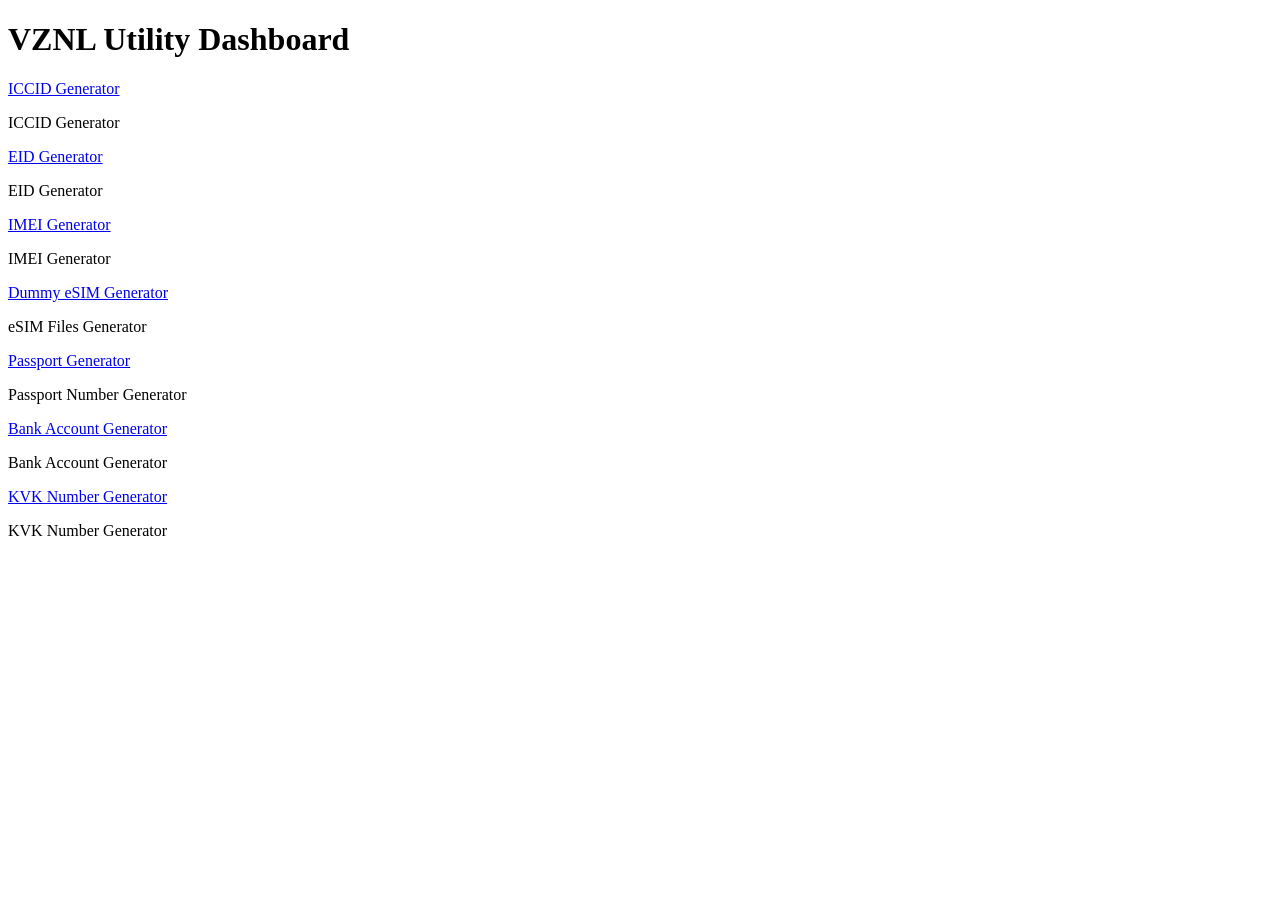
==== index.html @ 62f800eb "Remove AI Chatbot box from dashboard Commented out the AI Chatbot box in the dashboard." ====
<!DOCTYPE html>
<html lang="en">
<head>
    <meta charset="UTF-8">
    <meta name="viewport" content="width=device-width, initial-scale=1.0">
    <title>VZNL Utility Dashboard</title>
    <link rel="stylesheet" href="styles-1.css"> <!-- Main CSS -->
</head>
<body>
    <!-- Dashboard Heading -->
    <h1>VZNL Utility Dashboard</h1>
    
    <!-- White Container -->
    <div class="dashboard-container">
        <!-- ICCID Generator Box -->
        <div class="utility-box-wrapper">
            <a href="iccid.html" class="utility-box">
                <p>ICCID Generator</p>
            </a>
            <span class="box-description">ICCID Generator</span>
        </div>
        
        <!-- EID Generator Box -->
        <div class="utility-box-wrapper">
            <a href="eid.html" class="utility-box">
                <p>EID Generator</p>
            </a>
            <span class="box-description">EID Generator</span>
        </div>
        
        <!-- IMEI Generator Box -->
        <div class="utility-box-wrapper">
            <a href="imei.html" class="utility-box">
                <p>IMEI Generator</p>
            </a>
            <span class="box-description">IMEI Generator</span>
        </div>
        
        <!-- Dummy eSIM Files Generator Box -->
        <div class="utility-box-wrapper">
            <a href="dummy-esim.html" class="utility-box">
                <p>Dummy eSIM Generator</p>
            </a>
            <span class="box-description">eSIM Files Generator</span>
        </div>
        
        <!-- Passport Number Generator Box -->
        <div class="utility-box-wrapper">
            <a href="passport.html" class="utility-box">
                <p>Passport Generator</p>
            </a>
            <span class="box-description">Passport Number Generator</span>
        </div>
        
        <!-- Bank Account Generator Box -->
        <div class="utility-box-wrapper">
            <a href="bank-account.html" class="utility-box">
                <p>Bank Account Generator</p>
            </a>
            <span class="box-description">Bank Account Generator</span>
        </div>
        
        <!-- KVK Number Generator Box -->
        <div class="utility-box-wrapper">
            <a href="kvk-number.html" class="utility-box">
                <p>KVK Number Generator</p>
            </a>
            <span class="box-description">KVK Number Generator</span>
        </div>
        <!-- chatbot Box -->
        <!-- <div class="utility-box-wrapper">
            <a href="chatbot.html" class="utility-box">
                <p>AI Chatbot</p>
            </a>
            <span class="box-description">Ask AI to generate numbers!</span>
        </div> -->
    </div>
</body>
</html>
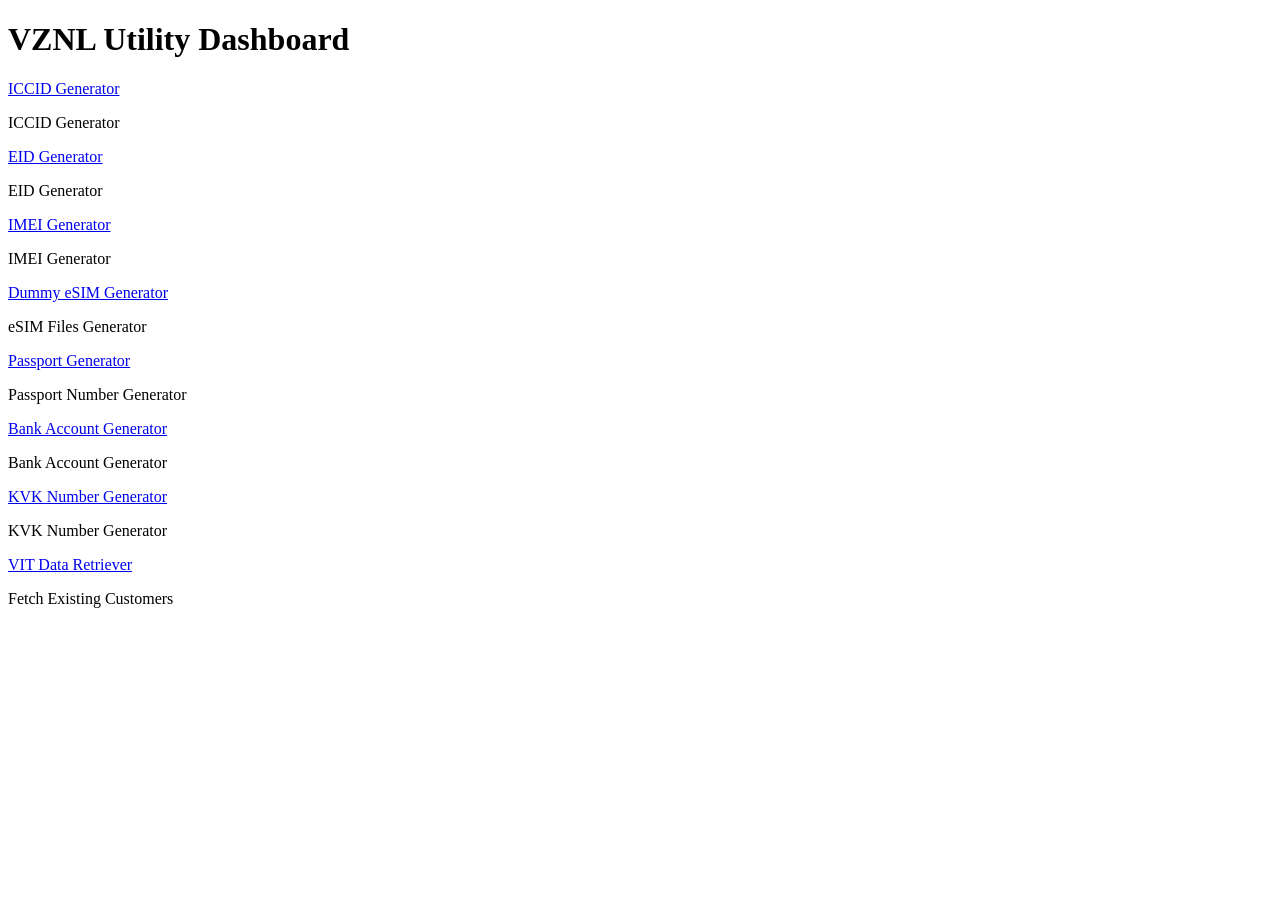
==== commit 0b5cdce9: "Update index.html" ====
--- a/index.html
+++ b/index.html
@@ -67,14 +67,15 @@
             </a>
             <span class="box-description">KVK Number Generator</span>
         </div>
-        <!-- chatbot Box -->
-        <!-- <div class="utility-box-wrapper">
-            <a href="chatbot.html" class="utility-box">
-                <p>AI Chatbot</p>
+        <!-- VIT data retriever -->
+        <div class="utility-box-wrapper">
+            <a href="verify.html" class="utility-box">
+                <p>VIT Data Retriever</p>
             </a>
-            <span class="box-description">Ask AI to generate numbers!</span>
-        </div> -->
+            <span class="box-description">Fetch Existing Customers</span>
+        </div>
     </div>
 </body>
 </html>
 
+
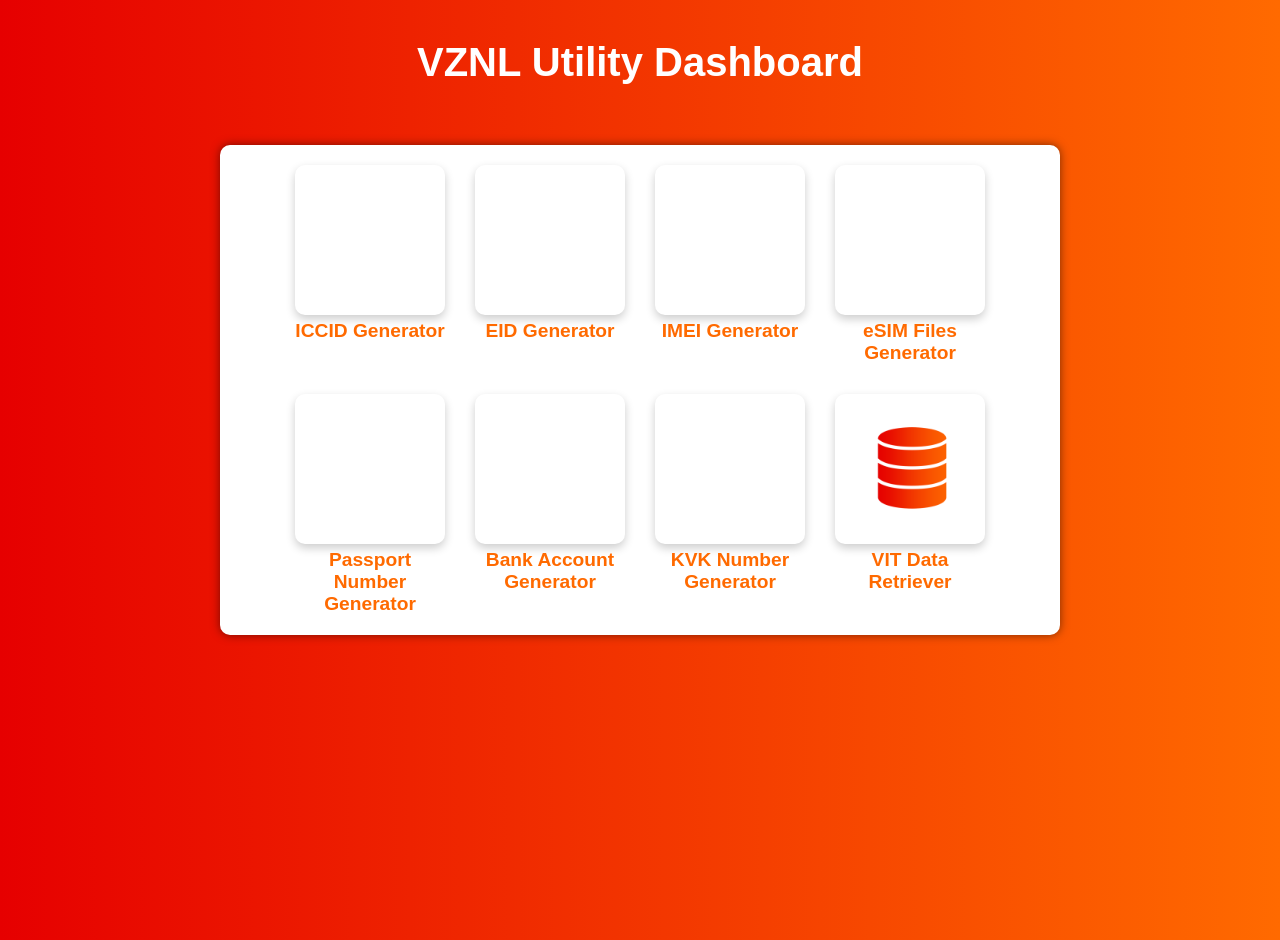
==== commit 882f9198: "Update index.html" ====
--- a/index.html
+++ b/index.html
@@ -72,10 +72,11 @@
             <a href="verify.html" class="utility-box">
                 <p>VIT Data Retriever</p>
             </a>
-            <span class="box-description">Fetch Existing Customers</span>
+            <span class="box-description">VIT Data Retriever</span>
         </div>
     </div>
 </body>
 </html>
 
 
+
--- a/styles-1.css
+++ b/styles-1.css
@@ -0,0 +1,200 @@
+/* Background Styling */
+body {
+    font-family: 'Arial', sans-serif;
+    background: linear-gradient(to right, #e60000, #ff6a00); /* Vodafone Red to Ziggo Orange */
+    color: #ffffff;
+    display: flex;
+    flex-direction: column;
+    align-items: center;
+    min-height: 100vh; /* Ensures the page stretches to full height */
+    margin: 0;
+    padding: 20px;
+    overflow: auto; /* Enables scrolling if content overflows */
+}
+
+/* Dashboard Heading */
+h1 {
+    color: #ffffff; /* White text for heading */
+    font-size: 2.5rem;
+    margin-top: 20px;
+    margin-bottom: 40px;
+    text-align: center;
+}
+
+/* Dashboard Container */
+.dashboard-container {
+    width: 90%;
+    max-width: 800px;
+    display: flex;
+    flex-wrap: wrap; /* Allows wrapping to the next row if needed */
+    justify-content: center; /* Centers the items */
+    gap: 30px; /* Space between items */
+    margin-top: 20px;
+    background: #ffffff; /* White background for the container */
+    padding: 20px;
+    border-radius: 10px; /* Rounded corners for container */
+    box-shadow: 0 0 10px rgba(0, 0, 0, 0.5); /* Subtle shadow */
+}
+
+/* Utility Box and Description Wrapper */
+.utility-box-wrapper {
+    display: flex;
+    flex-direction: column; /* Stacks the box and description vertically */
+    align-items: center; /* Centers the box and text horizontally */
+    text-align: center; /* Centers the description text */
+    width: 150px; /* Matches the box width */
+}
+
+/* Description Text Below Boxes */
+.box-description {
+    color: #ff6a00; /* VZ Orange for the text */
+    font-size: 1rem; /* Medium size text */
+    font-weight: bold; /* Makes it stand out */
+    margin-top: 40px; /* Adds space above the text */
+}
+
+/* Utility Boxes with Clickable Links */
+.utility-box {
+    background: transparent; /* Transparent background */
+    width: 150px; /* Square dimensions */
+    height: 150px;
+    display: flex;
+    justify-content: center;
+    align-items: center;
+    border-radius: 10px;
+    box-shadow: 0 4px 10px rgba(0, 0, 0, 0.2); /* Subtle shadow */
+    cursor: pointer;
+    transition: transform 0.3s ease, box-shadow 0.3s ease; /* Smooth transition for effects */
+    background-size: 70%; /* Make icons slightly smaller */
+    background-position: center; /* Ensure icons are centered */
+    background-repeat: no-repeat;
+    text-decoration: none; /* Remove underline from links */
+}
+
+/* Hover Effect: Enlarge and Highlight */
+.utility-box:hover {
+    transform: scale(1.1); /* Slightly enlarge the box */
+    box-shadow: 0 6px 15px rgba(255, 106, 0, 0.5); /* Orange glow effect */
+}
+
+/* Click Animation: Press Down Effect */
+.utility-box:active {
+    transform: scale(0.95); /* Slightly shrink for a press effect */
+    box-shadow: 0 4px 10px rgba(255, 106, 0, 0.4); /* Subtle shadow change */
+}
+
+/* Hide Text */
+.utility-box p {
+    visibility: hidden; /* Make text invisible */
+    margin: 0; /* Remove any space caused by the text */
+}
+
+/* Clipart Backgrounds */
+.utility-box[href*="eid.html"] {
+    background-image: url("assets/eid.png");
+}
+
+.utility-box[href*="iccid.html"] {
+    background-image: url("assets/iccid.png");
+}
+
+.utility-box[href*="imei.html"] {
+    background-image: url("assets/imei.png");
+}
+
+.utility-box[href*="dummy-esim.html"] {
+    background-image: url("assets/esim.png"); /* Add your Dummy eSIM Generator clipart */
+}
+
+.utility-box[href*="passport.html"] {
+    background-image: url("assets/passport.png"); /* Passport Generator clipart */
+}
+
+.utility-box[href*="bank-account.html"] {
+    background-image: url("assets/bank.png"); /* Bank Account Generator clipart */
+}
+
+.utility-box[href*="kvk-number.html"] {
+    background-image: url("assets/kvk.png"); /* KVK Number Generator clipart */
+}
+
+.utility-box[href*="verify.html"] {
+    background-image: url("assets/VIT.png"); /* VIT Icon */
+}
+
+
+/* Text Below Cliparts */
+.utility-box p {
+    margin-top: auto; /* Push text below the clipart */
+    color: #ff6a00; /* VZ orange text color */
+    font-size: 1rem; /* Adjust font size if needed */
+    text-align: center;
+}
+
+/* Description Text Below Boxes */
+.box-description {
+    color: #ff6a00; /* VZ Orange for the text */
+    font-size: 1.2rem; /* Slightly larger font for visibility */
+    text-align: center;
+    margin-top: 5px; /* Add spacing above the text */
+    font-weight: bold; /* Make the text more prominent */
+}
+
+/* White Container for Generator Pages */
+.container {
+    width: 90%;
+    max-width: 800px;
+    display: flex;
+    flex-direction: column;
+    align-items: center;
+    background: #ffffff; /* White background for clarity */
+    padding: 20px;
+    border-radius: 10px; /* Rounded corners */
+    box-shadow: 0 0 10px rgba(0, 0, 0, 0.5); /* Subtle shadow */
+    margin-bottom: 20px;
+    color: #000000; /* Black text inside the container */
+}
+
+/* Buttons */
+button {
+    background: linear-gradient(to right, #e60000, #ff6a00); /* Vodafone Red to Ziggo Orange gradient */
+    border: none;
+    padding: 12px 25px;
+    margin: 10px;
+    color: #ffffff; /* White text for readability */
+    font-size: 16px;
+    font-weight: bold;
+    cursor: pointer;
+    border-radius: 8px; /* Rounded corners for buttons */
+    transition: transform 0.3s ease, box-shadow 0.3s ease;
+}
+
+button:hover {
+    background: linear-gradient(to right, #ff6a00, #e60000); /* Reverse gradient on hover */
+    transform: scale(1.05); /* Zoom effect on hover */
+    box-shadow: 0 4px 10px rgba(255, 106, 0, 0.5); /* Glowing effect */
+}
+
+/* Outputs */
+.output {
+    background: rgba(255, 255, 255, 1); /* White background for outputs */
+    color: #000000; /* Black text */
+    padding: 10px;
+    margin: 10px 0;
+    border-radius: 5px;
+    width: 100%;
+    text-align: center;
+    word-wrap: break-word; /* Wraps long words inside the box */
+    box-shadow: 0 2px 6px rgba(0, 0, 0, 0.2); /* Subtle shadow */
+}
+
+/* Inputs */
+input {
+    padding: 10px;
+    margin: 10px;
+    font-size: 16px;
+    border-radius: 5px;
+    border: 2px solid #ff6a00; /* Orange border for inputs */
+    background: #ffffff; /* White background for clarity */
+    color: #000000; /* Black text inside input fields */
+}
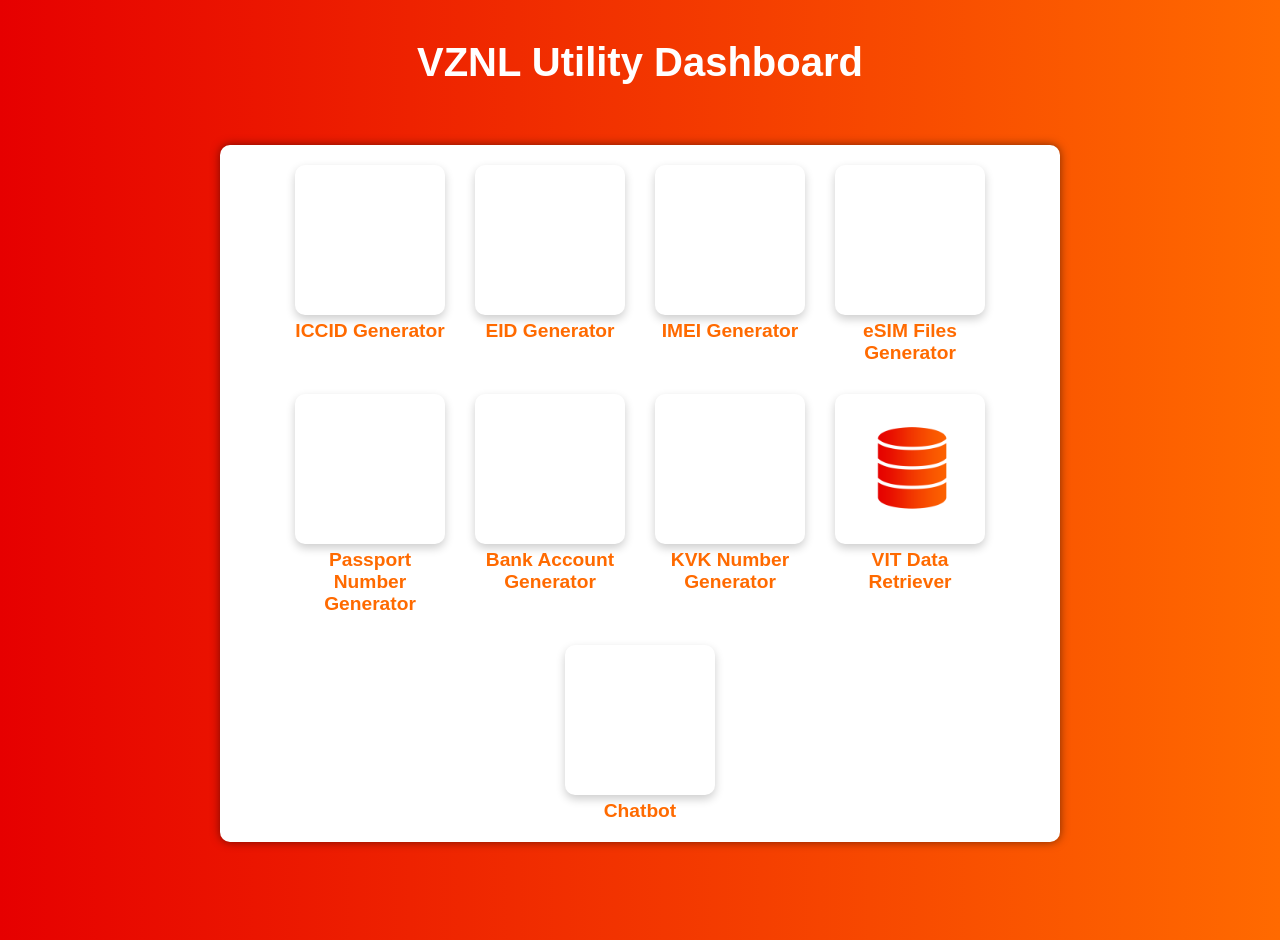
==== commit 0935f5d8: "Update index.html" ====
--- a/index.html
+++ b/index.html
@@ -74,9 +74,17 @@
             </a>
             <span class="box-description">VIT Data Retriever</span>
         </div>
+                <!-- VIT data retriever -->
+        <div class="utility-box-wrapper">
+            <a href="chatbot.html" class="utility-box">
+                <p>Chatbot</p>
+            </a>
+            <span class="box-description">Chatbot</span>
+        </div>
     </div>
 </body>
 </html>
 
 
 
+
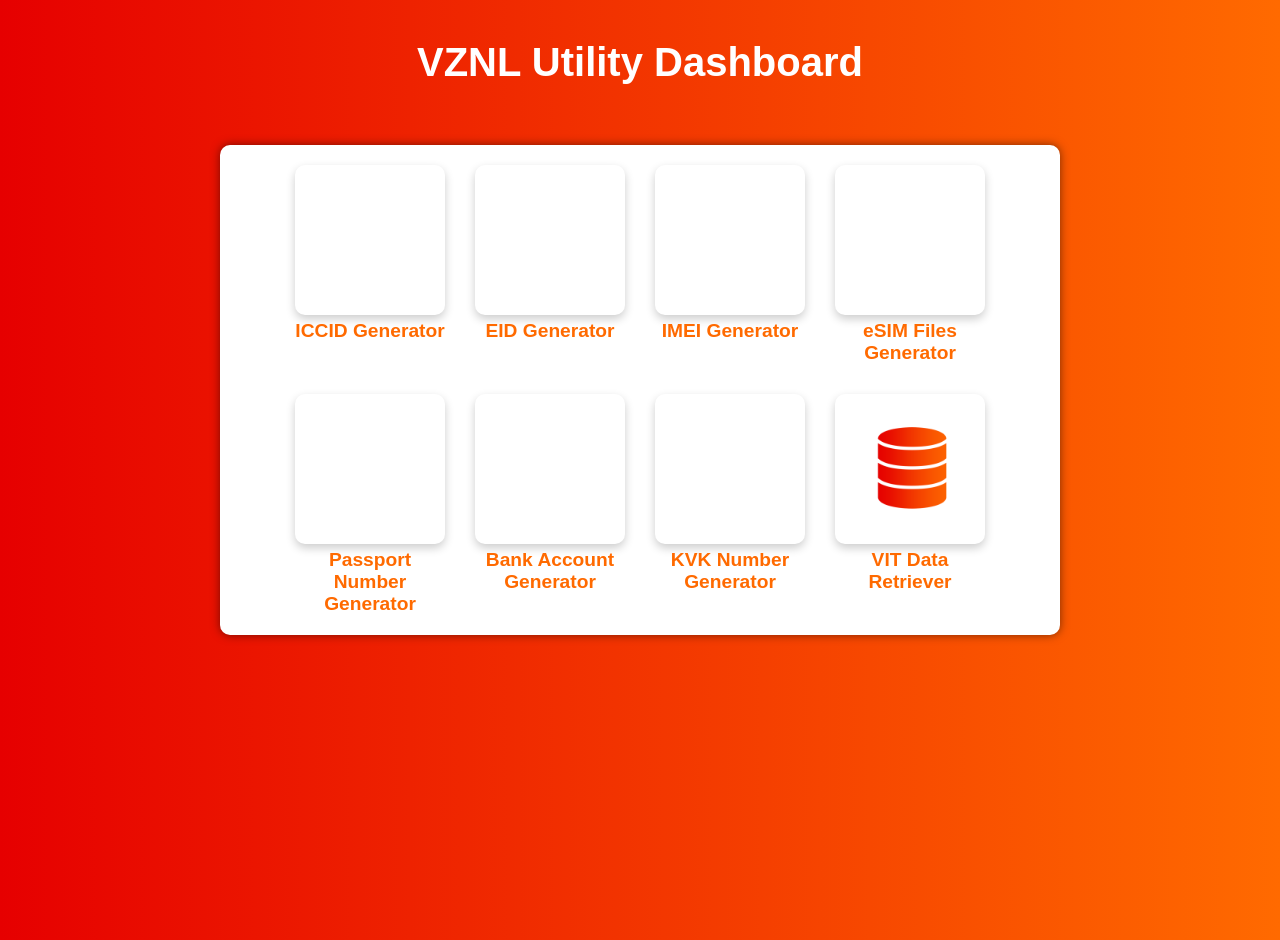
==== commit aa00d6d7: "Update index.html" ====
--- a/index.html
+++ b/index.html
@@ -74,13 +74,6 @@
             </a>
             <span class="box-description">VIT Data Retriever</span>
         </div>
-                <!-- VIT data retriever -->
-        <div class="utility-box-wrapper">
-            <a href="chatbot.html" class="utility-box">
-                <p>Chatbot</p>
-            </a>
-            <span class="box-description">Chatbot</span>
-        </div>
     </div>
 </body>
 </html>
